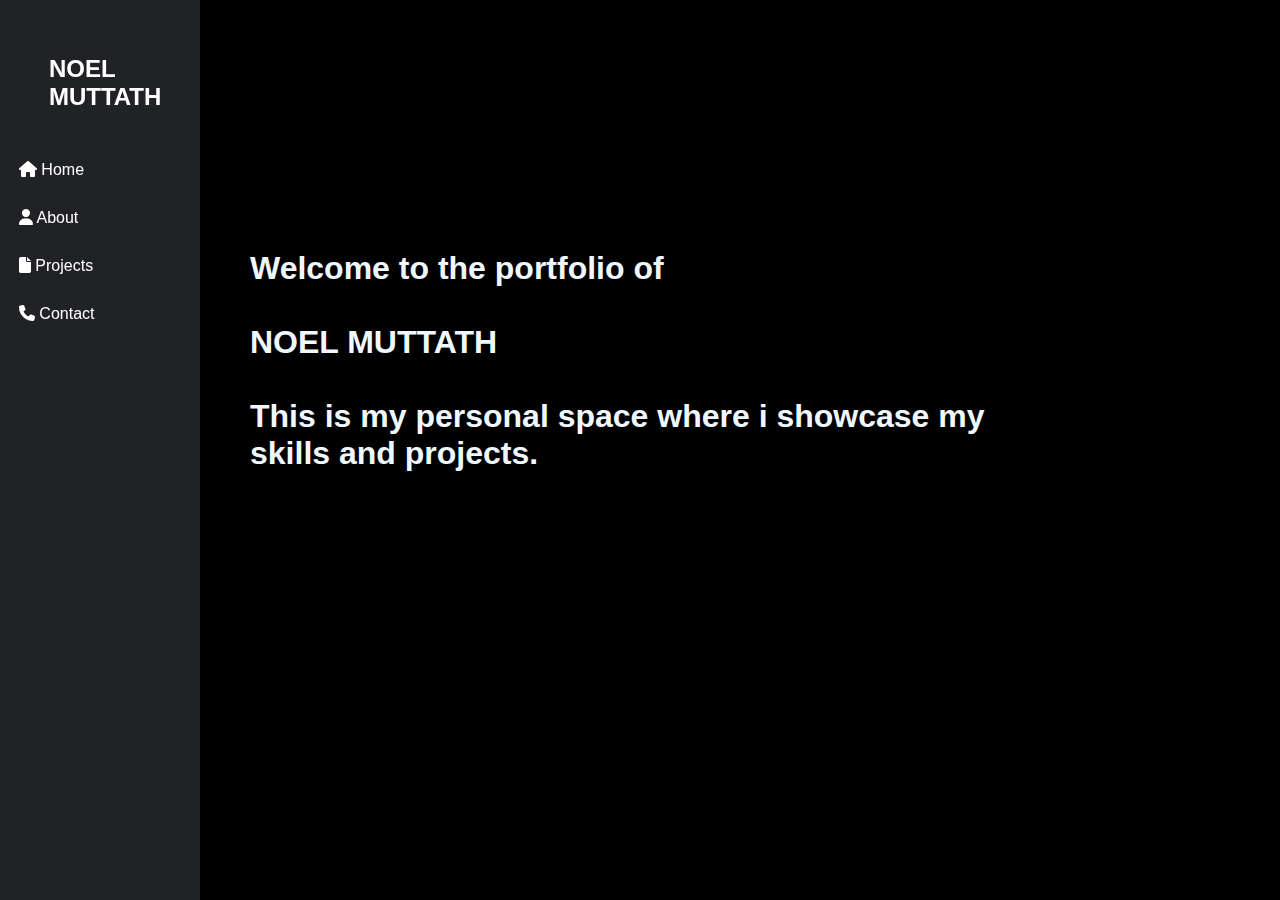
==== index.html @ 8beb7bc0 "Add files via upload" ====
<!DOCTYPE html>
<html lang="en">
<head>
    <meta charset="UTF-8">
    <meta name="viewport" content="width=device-width, initial-scale=1.0">
    <title>My Portfolio - Home</title>
    <link rel="stylesheet" href="styles.css">
    <link rel="stylesheet" href="https://cdnjs.cloudflare.com/ajax/libs/font-awesome/6.5.1/css/all.min.css">
</head>
<body style="background-image: url('https://images.unsplash.com/photo-1529465230221-a0d10e46fcbb?fm=jpg&q=60&w=3000&ixlib=rb-4.0.3&ixid=M3wxMjA3fDB8MHxwaG90by1wYWdlfHx8fGVufDB8fHx8fA%3D%3D');
background-size:cover;">
    <div class="vertical-header">
        <h2>
            <span class="icon">NM</span>
            <span class="text">NOEL MUTTATH</span>
        </h2>
        <!-- <a href="index.html">Home</a>
        <a href="about.html">About</a>
        <a href="projects.html">Services</a>
        <a href="contact.html">Contact</a> -->
        <a href="index.html" class="menu-item">
            <i class="fa-solid fa-home"></i>
            <span class="text">Home</span>
        </a>
        <a href="about.html" class="menu-item">
            <i class="fa-solid fa-user"></i>
            <span class="text">About</span>
        </a>
        <a href="projects.html" class="menu-item">
            <i class="fa-solid fa-file"></i>
            <span class="text">Projects</span>
        </a>
        <a href="contact.html" class="menu-item">
            <i class="fa-solid fa-phone"></i>
            <span class="text">Contact</span>
        </a>
    </div>
    
    <!-- <div class="content">
        <h2>Welcome to My Portfolio</h2>
        <p>This is my personal portfolio where I showcase my skills and projects.</p>
    </div> -->
    <h2 class="title">Welcome to the portfolio of
        <br><br>
        NOEL MUTTATH
        <br><br>
        This is my personal space where i showcase my skills and projects.
    </h2>

    
    <footer>
        <p>&copy; 2025 Noel Muttath. All Rights Reserved.</p>
    </footer>
</body>
</html>
---- styles.css ----
/* General Styles */
body {
    font-family: Arial, sans-serif;
    margin: 0;
    padding: 0;
    background-color: hsl(0, 0%, 0%);
    color: #333;
    display: flex;
}

.vertical-header {
    width: 60px;
    height: 100vh;
    background-color: rgba(45, 48, 53, 0.7);
    color: white;
    display: flex;
    flex-direction: column;
    align-items: center;
    padding-top: 20px;
    position: fixed;
    transition: 0.25s ease-in-out;
}

.vertical-header:hover{
    width:200px;
}

.vertical-header a {
    color: white;
    text-decoration: none;
    padding: 15px;
    display: block;
    width: 100%;
    text-align: left;
    margin-left: 1cm;
    transition: 0.25s ease-in-out;
}

.vertical-header a:hover {
    display: block;
    background-color: rgb(5, 93, 128);
    padding-left: 2cm;
    width: 4cm ;
}

.vertical-header h2 {
    color: white;
    text-decoration: none;
    padding: 15px;
    display: flex;
    width: 100%;
    text-align: left;
    margin-left: 1cm;
    transition: 0.25s ease-in-out;
}

.menu-item {
    display: flex;
    align-items: center;
    width: 100%;
    color: white;
    text-decoration: none;
    padding: 15px;
    transition: background 0.3s;
    font-family:'Lucida Sans', 'Lucida Sans Regular', 'Lucida Grande', 'Lucida Sans Unicode', Geneva, Verdana, sans-serif;
}

.menu-item:hover {
    background-color: rgb(5, 93, 128);
    color: rgb(0, 0, 0);
}

.icon {
    font-size: 20px;
    width: 30px;
    text-align: center;
}

.text {
    white-space:wrap;
    opacity: 0;
    transition: opacity 0.3s;
}

.vertical-header:hover .text {
    opacity: 1;
}

.vertical-header:hover .icon{
    opacity: 0;
}

img{
    margin-left: 150px;
    margin-top: 225px;
    width:250px;
    height: 250px;
    border-radius: 50%;
    object-fit: cover;
}

.content {
    margin-left: 150px;
    margin-right: 50px;
    padding: 20px;
    font-family:'Lucida Sans', 'Lucida Sans Regular', 'Lucida Grande', 'Lucida Sans Unicode', Geneva, Verdana, sans-serif;
    font-size: 125%;
    color: rgb(5, 93, 128);
}

footer {
    background: rgba(45, 48, 53, 0.7);
    color: white;
    text-align: center;
    padding: 10px;
    position: fixed;
    bottom: 0;
    width: 100%;
    opacity: 0;
    transition:0.25s ease-in-out;
    font-family:'Lucida Sans', 'Lucida Sans Regular', 'Lucida Grande', 'Lucida Sans Unicode', Geneva, Verdana, sans-serif;

}

footer:hover{
    opacity:1;
}
h2.title{
    margin: 250px;
    color: aliceblue;
    font-family: 'Segoe UI', Tahoma, Geneva, Verdana, sans-serif;
    font-size: 200%;
}

.tile-container {
    display: grid;
    grid-template-columns: repeat(auto-fit, minmax(200px, 1fr)); /* Responsive columns */
    gap: 20px;
    max-width: 80%;
}

.tile {
    background: rgba(194, 181, 181, 0.7); /* Semi-transparent background */
    padding: 20px;
    text-align: center;
    border-radius: 10px;
    transition: transform 0.25s;
}

.tile:hover {
    transform: scale(1.05);
    background: #333;
    color:rgb(5, 93, 128);
    transition: 0.25s;
}

a{
    text-decoration: none;
    color:white
}

.button-container {
    display: grid;
    grid-template-columns: repeat(auto-fit, minmax(100px, 1fr)); /* Responsive columns */
    gap: 20px;
    width: 100%;
    max-width: 1000%;
    margin: auto;
}

.button-linkedin{
    background: rgba(194, 181, 181, 0.7);
    padding: 20px;
    text-align: center;
    font-size: 50px;
    border-radius: 10px;
    transition: transform 0.25s
}

.button-linkedin:hover{
    background: white;
    color:rgb(5, 93, 128);
    transition: 0.25s;
}

.button-github{
    background: rgba(194, 181, 181, 0.7);
    padding: 20px;
    text-align: center;
    font-size: 50px;
    border-radius: 10px;
    transition: transform 0.25s
}

.button-github:hover{
    background: white;
    color:#0969DA;
    transition: 0.25s;
}

.button-mail{
    background: rgba(194, 181, 181, 0.7);
    padding: 20px;
    text-align: center;
    font-size: 50px;
    border-radius: 10px;
    transition: transform 0.25s
}

.button-mail:hover{
    background: white;
    color:black;
    transition: 0.25s;
}

.button-instagram{
    background: rgba(194, 181, 181, 0.7);
    padding: 20px;
    text-align: center;
    font-size: 50px;
    border-radius: 10px;
    transition: transform 0.25s
}

.button-instagram:hover{
    background: white;
    color: #E1306C;
    transition: 0.25s;
}

.button-twitter{
    background: rgba(194, 181, 181, 0.7);
    padding: 20px;
    text-align: center;
    font-size: 50px;
    border-radius: 10px;
    transition: transform 0.25s
}

.button-twitter:hover{
    background: white;
    color: #1DA1F2;
    transition: 0.25s;
}
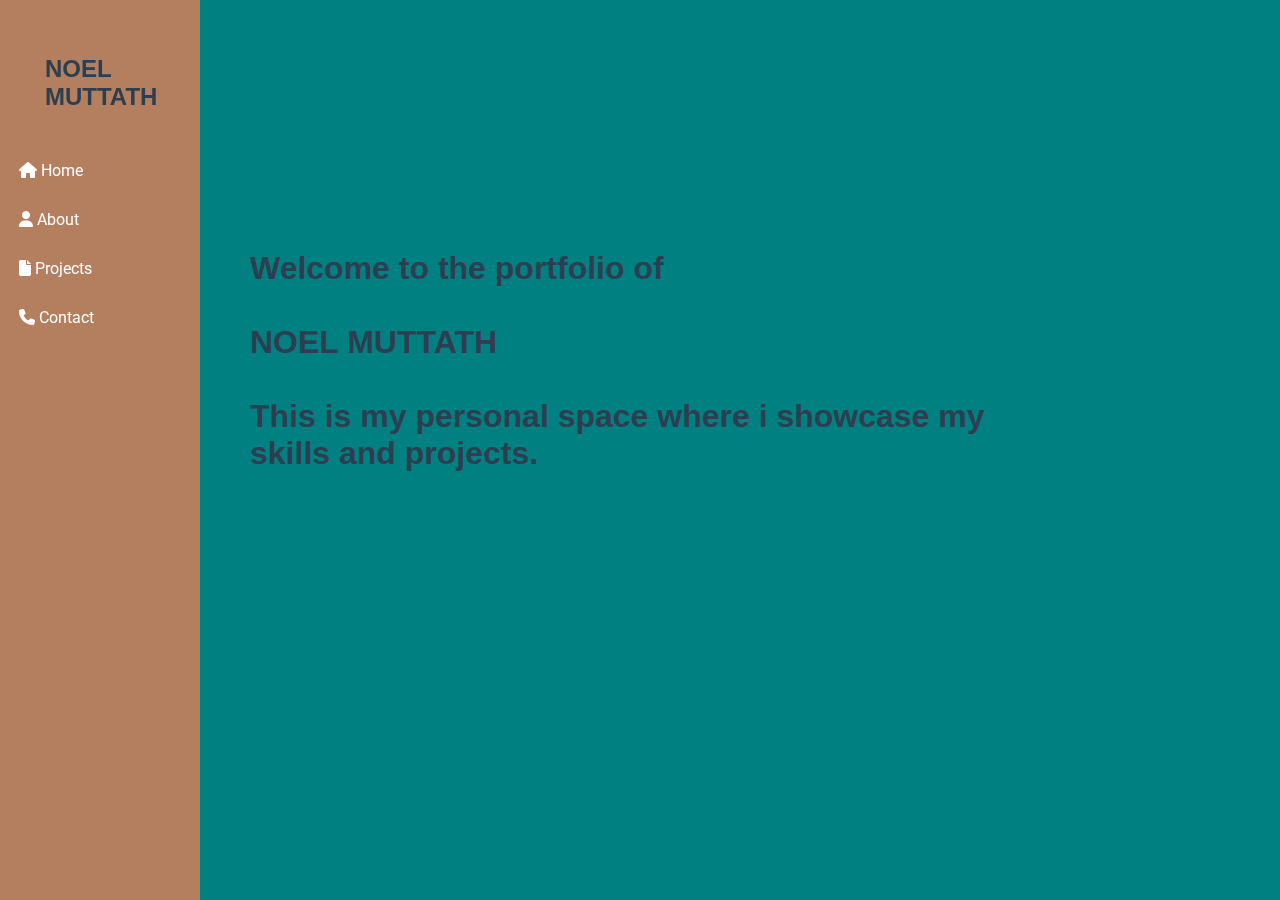
==== commit 5d2d493c: "index.html" ====
--- a/index.html
+++ b/index.html
@@ -5,41 +5,35 @@
     <meta name="viewport" content="width=device-width, initial-scale=1.0">
     <title>My Portfolio - Home</title>
     <link rel="stylesheet" href="styles.css">
+    <link href="https://fonts.googleapis.com/css2?family=Roboto:wght@400;700&display=swap" rel="stylesheet">
     <link rel="stylesheet" href="https://cdnjs.cloudflare.com/ajax/libs/font-awesome/6.5.1/css/all.min.css">
 </head>
-<body style="background-image: url('https://images.unsplash.com/photo-1529465230221-a0d10e46fcbb?fm=jpg&q=60&w=3000&ixlib=rb-4.0.3&ixid=M3wxMjA3fDB8MHxwaG90by1wYWdlfHx8fGVufDB8fHx8fA%3D%3D');
+<body style="background-image: url('https://sdmntprpolandcentral.oaiusercontent.com/files/00000000-2890-520a-985b-e8e662a62493/raw?se=2025-04-05T22%3A47%3A17Z&sp=r&sv=2024-08-04&sr=b&scid=1538566e-bb0d-5f5a-ae9c-a2354f8cd29e&skoid=cdb71e28-0a5b-4faa-8cf5-de6084d65b8f&sktid=a48cca56-e6da-484e-a814-9c849652bcb3&skt=2025-04-05T07%3A20%3A27Z&ske=2025-04-06T07%3A20%3A27Z&sks=b&skv=2024-08-04&sig=s/XJIwKJHHk8QAPcOuOUNf0vahMampMltrBi2Lnciu0%3D');
 background-size:cover;">
     <div class="vertical-header">
-        <h2>
+        <h2 style="color: #2C3E50">
             <span class="icon">NM</span>
             <span class="text">NOEL MUTTATH</span>
         </h2>
-        <!-- <a href="index.html">Home</a>
-        <a href="about.html">About</a>
-        <a href="projects.html">Services</a>
-        <a href="contact.html">Contact</a> -->
-        <a href="index.html" class="menu-item">
+        
+        <a href="index.html">
             <i class="fa-solid fa-home"></i>
             <span class="text">Home</span>
         </a>
-        <a href="about.html" class="menu-item">
+        <a href="about.html">
             <i class="fa-solid fa-user"></i>
             <span class="text">About</span>
         </a>
-        <a href="projects.html" class="menu-item">
+        <a href="projects.html">
             <i class="fa-solid fa-file"></i>
             <span class="text">Projects</span>
         </a>
-        <a href="contact.html" class="menu-item">
+        <a href="contact.html">
             <i class="fa-solid fa-phone"></i>
             <span class="text">Contact</span>
         </a>
     </div>
     
-    <!-- <div class="content">
-        <h2>Welcome to My Portfolio</h2>
-        <p>This is my personal portfolio where I showcase my skills and projects.</p>
-    </div> -->
     <h2 class="title">Welcome to the portfolio of
         <br><br>
         NOEL MUTTATH
--- a/styles.css
+++ b/styles.css
@@ -3,7 +3,7 @@
     font-family: Arial, sans-serif;
     margin: 0;
     padding: 0;
-    background-color: hsl(0, 0%, 0%);
+    background-color: teal;
     color: #333;
     display: flex;
 }
@@ -11,7 +11,7 @@
 .vertical-header {
     width: 60px;
     height: 100vh;
-    background-color: rgba(45, 48, 53, 0.7);
+    background-color: rgba(255, 127, 80, 0.7);
     color: white;
     display: flex;
     flex-direction: column;
@@ -34,13 +34,17 @@
     text-align: left;
     margin-left: 1cm;
     transition: 0.25s ease-in-out;
+    font-family:'Roboto', sans-serif;
 }
 
 .vertical-header a:hover {
     display: block;
-    background-color: rgb(5, 93, 128);
+    background-color: rgb(196, 98, 62);
+    color: #2C3E50;
     padding-left: 2cm;
     width: 4cm ;
+    border-top-right-radius: 40px;
+    border-bottom-right-radius: 40px;
 }
 
 .vertical-header h2 {
@@ -50,36 +54,21 @@
     display: flex;
     width: 100%;
     text-align: left;
-    margin-left: 1cm;
-    transition: 0.25s ease-in-out;
-}
-
-.menu-item {
-    display: flex;
-    align-items: center;
-    width: 100%;
-    color: white;
-    text-decoration: none;
-    padding: 15px;
-    transition: background 0.3s;
-    font-family:'Lucida Sans', 'Lucida Sans Regular', 'Lucida Grande', 'Lucida Sans Unicode', Geneva, Verdana, sans-serif;
-}
-
-.menu-item:hover {
-    background-color: rgb(5, 93, 128);
-    color: rgb(0, 0, 0);
+    margin-left: auto;
+    transition: 0.25s ease-in-out;
 }
 
 .icon {
     font-size: 20px;
     width: 30px;
     text-align: center;
+    transition:0.25s;
 }
 
 .text {
     white-space:wrap;
     opacity: 0;
-    transition: opacity 0.3s;
+    transition: opacity 0.25s;
 }
 
 .vertical-header:hover .text {
@@ -105,11 +94,11 @@
     padding: 20px;
     font-family:'Lucida Sans', 'Lucida Sans Regular', 'Lucida Grande', 'Lucida Sans Unicode', Geneva, Verdana, sans-serif;
     font-size: 125%;
-    color: rgb(5, 93, 128);
+    color: rgb(235, 142, 109);
 }
 
 footer {
-    background: rgba(45, 48, 53, 0.7);
+    background: rgba(255, 127, 80, 0.7);
     color: white;
     text-align: center;
     padding: 10px;
@@ -127,7 +116,7 @@
 }
 h2.title{
     margin: 250px;
-    color: aliceblue;
+    color: #2C3E50;
     font-family: 'Segoe UI', Tahoma, Geneva, Verdana, sans-serif;
     font-size: 200%;
 }
@@ -140,41 +129,40 @@
 }
 
 .tile {
-    background: rgba(194, 181, 181, 0.7); /* Semi-transparent background */
-    padding: 20px;
-    text-align: center;
-    border-radius: 10px;
-    transition: transform 0.25s;
+    border: 2px solid rgba(194, 181, 181);
+    border-radius: 40px;
+    padding: 20px;
+    text-align: center;
+    transition: 0.25s ease-in-out;
 }
 
 .tile:hover {
-    transform: scale(1.05);
-    background: #333;
+    background: coral;
     color:rgb(5, 93, 128);
-    transition: 0.25s;
+    border:2px solid teal;
 }
 
 a{
     text-decoration: none;
-    color:white
+    color:white;
 }
 
 .button-container {
     display: grid;
-    grid-template-columns: repeat(auto-fit, minmax(100px, 1fr)); /* Responsive columns */
+    grid-template-columns: repeat(auto-fit, minmax(100px, 1fr));
     gap: 20px;
     width: 100%;
     max-width: 1000%;
     margin: auto;
+    background: teal;
 }
 
 .button-linkedin{
-    background: rgba(194, 181, 181, 0.7);
-    padding: 20px;
-    text-align: center;
-    font-size: 50px;
-    border-radius: 10px;
-    transition: transform 0.25s
+    padding: 20px;
+    text-align: center;
+    font-size: 50px;
+    border-radius: 25px;
+    transition: 0.25s
 }
 
 .button-linkedin:hover{
@@ -184,12 +172,11 @@
 }
 
 .button-github{
-    background: rgba(194, 181, 181, 0.7);
-    padding: 20px;
-    text-align: center;
-    font-size: 50px;
-    border-radius: 10px;
-    transition: transform 0.25s
+    padding: 20px;
+    text-align: center;
+    font-size: 50px;
+    border-radius: 25px;
+    transition: 0.25s
 }
 
 .button-github:hover{
@@ -199,12 +186,11 @@
 }
 
 .button-mail{
-    background: rgba(194, 181, 181, 0.7);
-    padding: 20px;
-    text-align: center;
-    font-size: 50px;
-    border-radius: 10px;
-    transition: transform 0.25s
+    padding: 20px;
+    text-align: center;
+    font-size: 50px;
+    border-radius: 25px;
+    transition: 0.25s
 }
 
 .button-mail:hover{
@@ -214,12 +200,11 @@
 }
 
 .button-instagram{
-    background: rgba(194, 181, 181, 0.7);
-    padding: 20px;
-    text-align: center;
-    font-size: 50px;
-    border-radius: 10px;
-    transition: transform 0.25s
+    padding: 20px;
+    text-align: center;
+    font-size: 50px;
+    border-radius: 25px;
+    transition: 0.25s
 }
 
 .button-instagram:hover{
@@ -229,16 +214,15 @@
 }
 
 .button-twitter{
-    background: rgba(194, 181, 181, 0.7);
-    padding: 20px;
-    text-align: center;
-    font-size: 50px;
-    border-radius: 10px;
-    transition: transform 0.25s
+    padding: 20px;
+    text-align: center;
+    font-size: 50px;
+    border-radius: 25px;
+    transition: 0.25s
 }
 
 .button-twitter:hover{
     background: white;
     color: #1DA1F2;
     transition: 0.25s;
-}+}
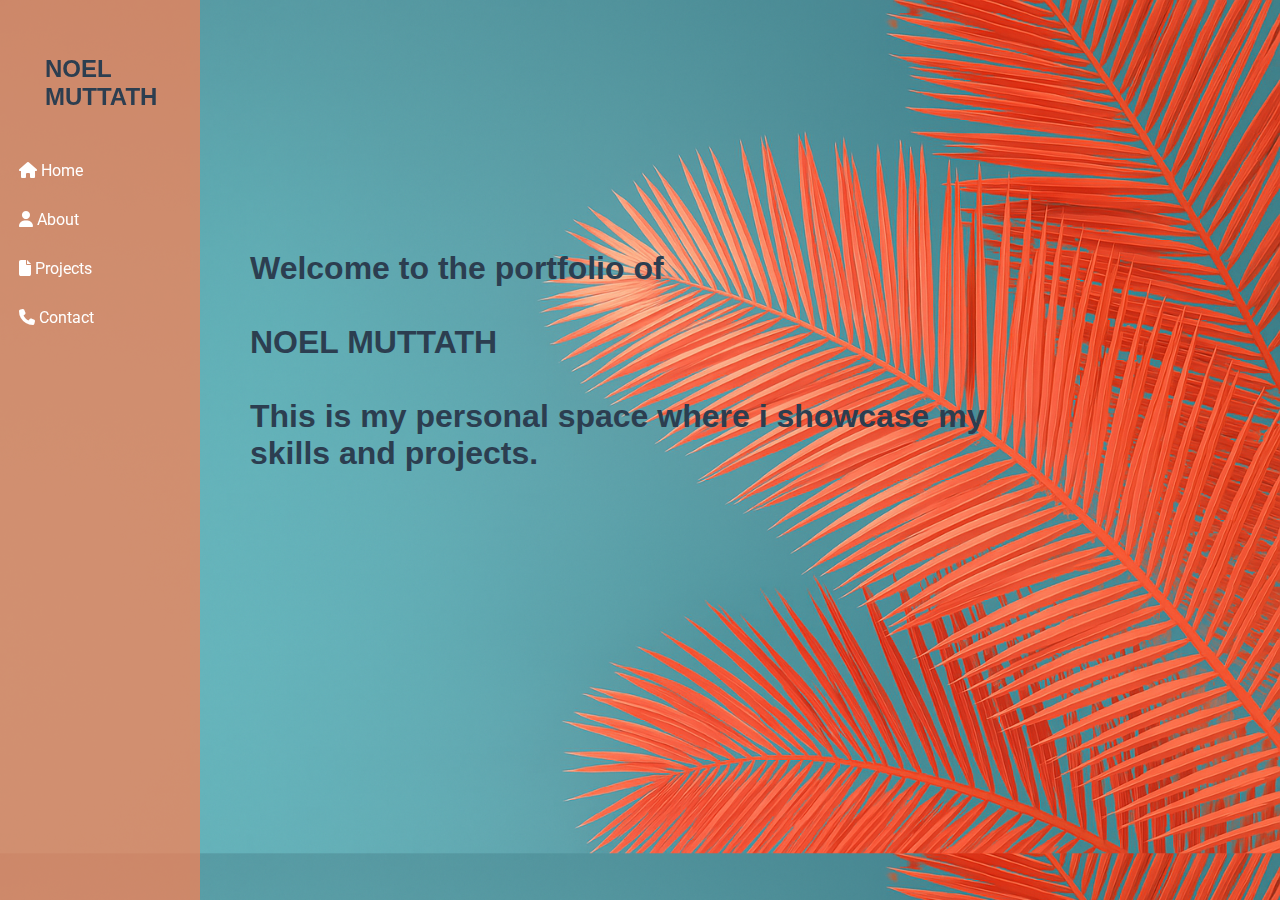
==== commit 64b29820: "index.html" ====
--- a/index.html
+++ b/index.html
@@ -8,7 +8,7 @@
     <link href="https://fonts.googleapis.com/css2?family=Roboto:wght@400;700&display=swap" rel="stylesheet">
     <link rel="stylesheet" href="https://cdnjs.cloudflare.com/ajax/libs/font-awesome/6.5.1/css/all.min.css">
 </head>
-<body style="background-image: url('https://sdmntprpolandcentral.oaiusercontent.com/files/00000000-2890-520a-985b-e8e662a62493/raw?se=2025-04-05T22%3A47%3A17Z&sp=r&sv=2024-08-04&sr=b&scid=1538566e-bb0d-5f5a-ae9c-a2354f8cd29e&skoid=cdb71e28-0a5b-4faa-8cf5-de6084d65b8f&sktid=a48cca56-e6da-484e-a814-9c849652bcb3&skt=2025-04-05T07%3A20%3A27Z&ske=2025-04-06T07%3A20%3A27Z&sks=b&skv=2024-08-04&sig=s/XJIwKJHHk8QAPcOuOUNf0vahMampMltrBi2Lnciu0%3D');
+<body style="background-image: url('ChatGPT Image Apr 6, 2025, 01_50_10 AM.png');
 background-size:cover;">
     <div class="vertical-header">
         <h2 style="color: #2C3E50">
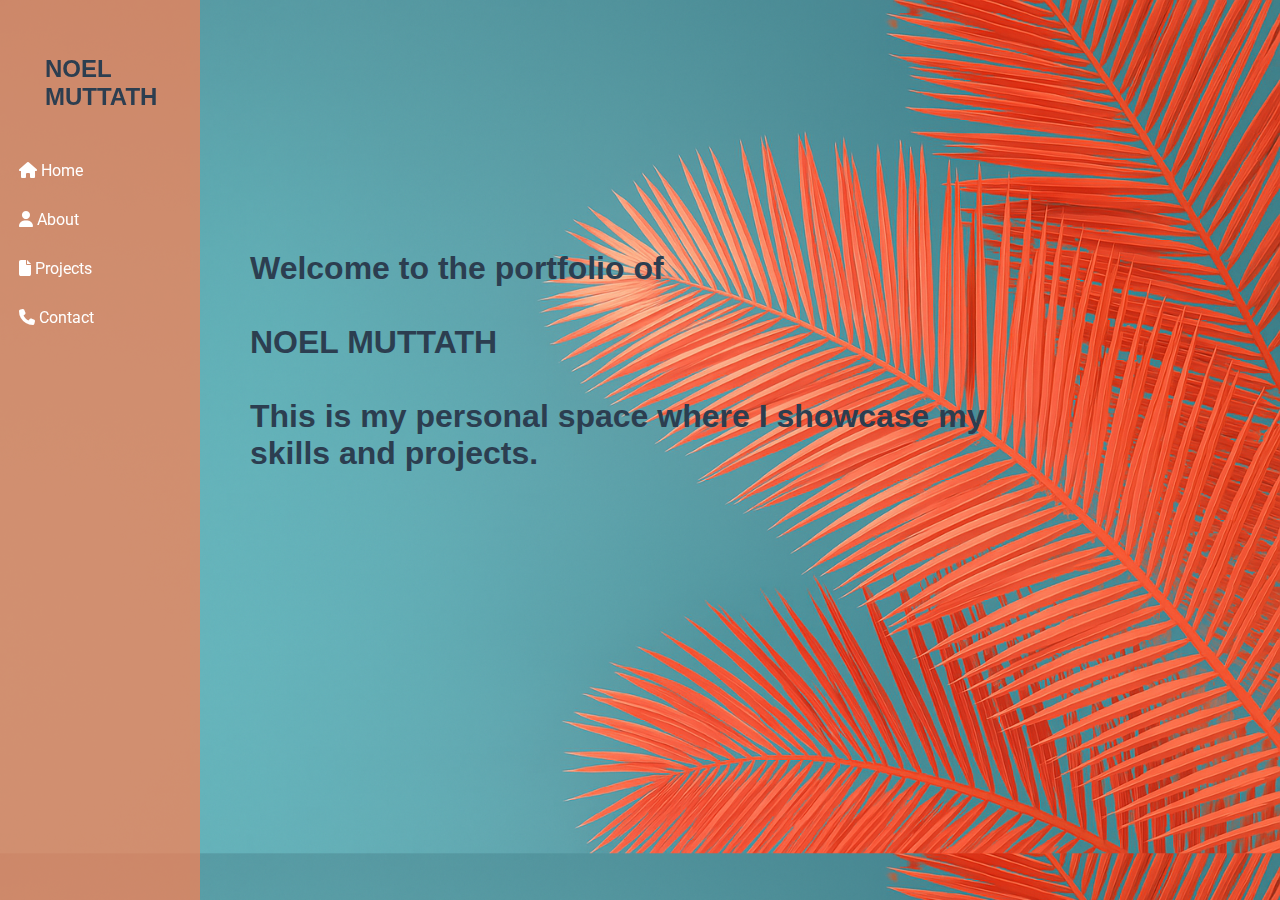
==== commit b87124e4: "index.html" ====
--- a/index.html
+++ b/index.html
@@ -38,7 +38,7 @@
         <br><br>
         NOEL MUTTATH
         <br><br>
-        This is my personal space where i showcase my skills and projects.
+        This is my personal space where I showcase my skills and projects.
     </h2>
 
     
